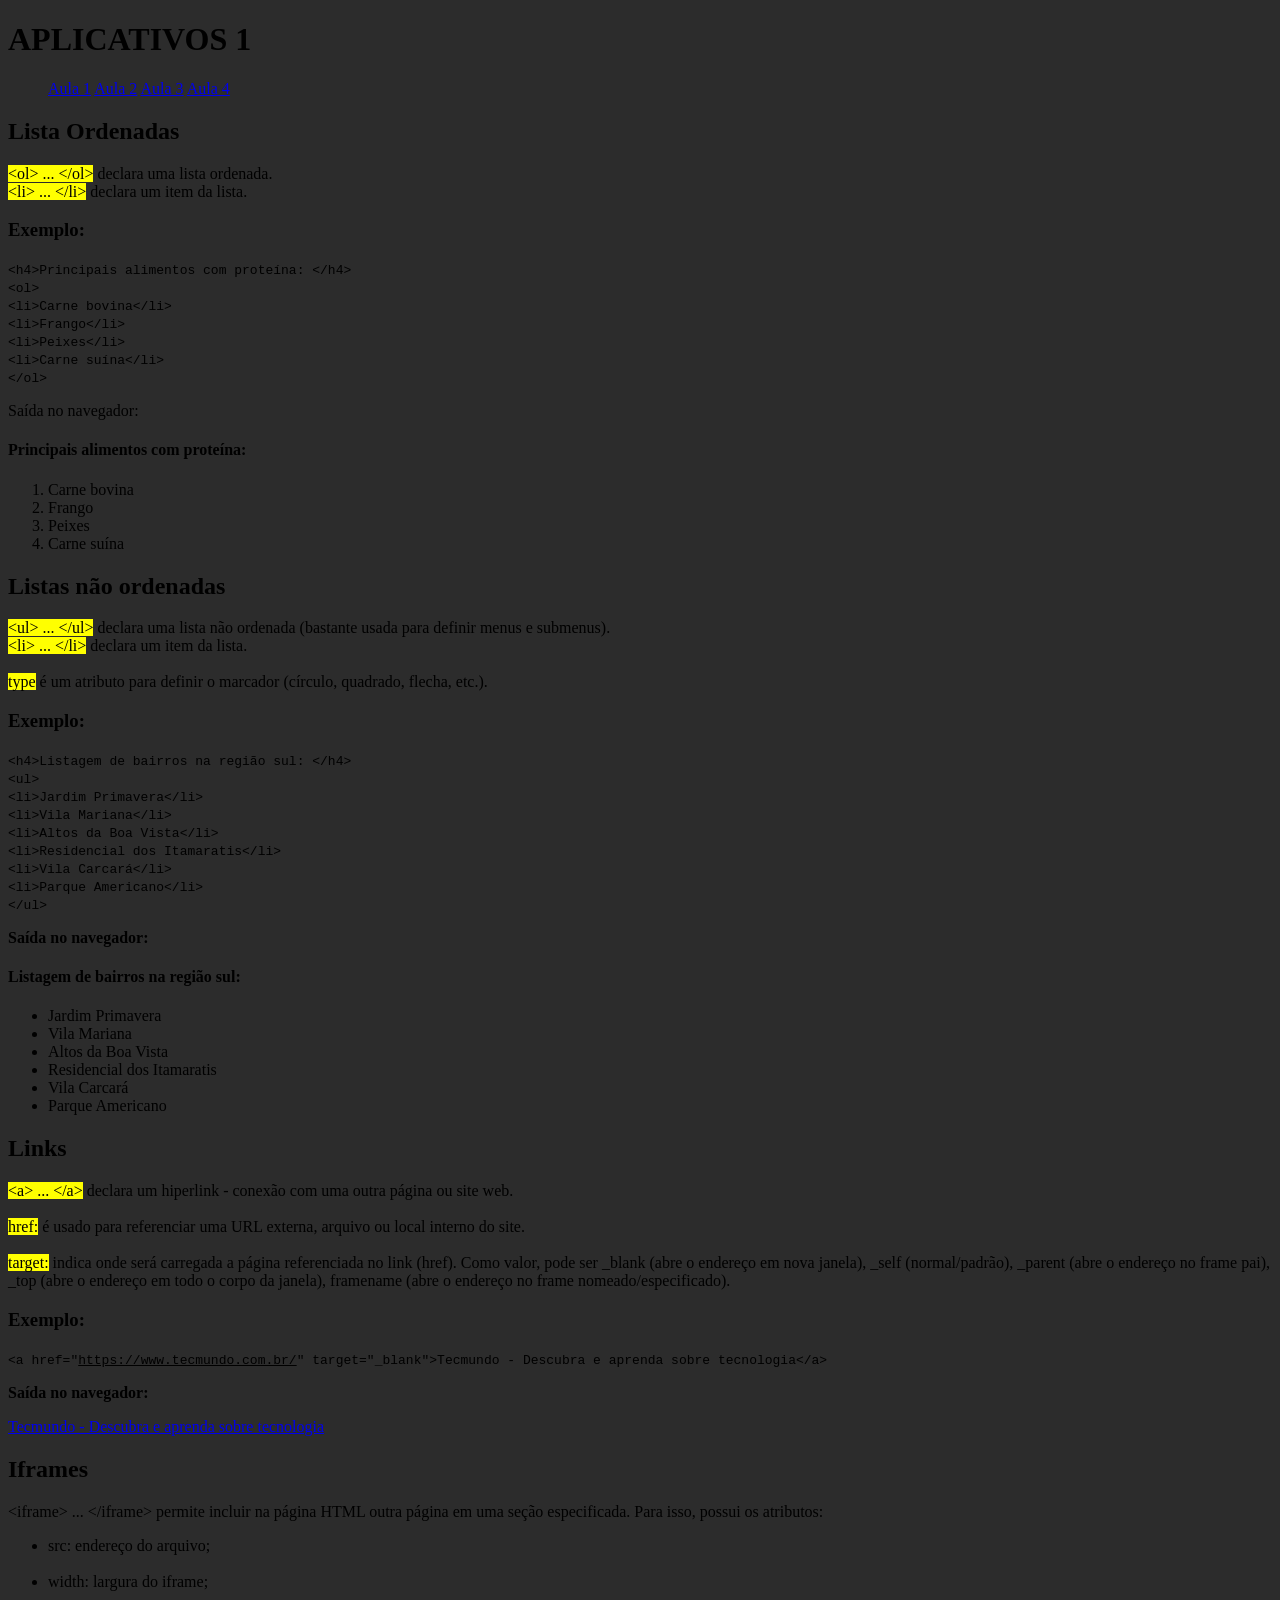
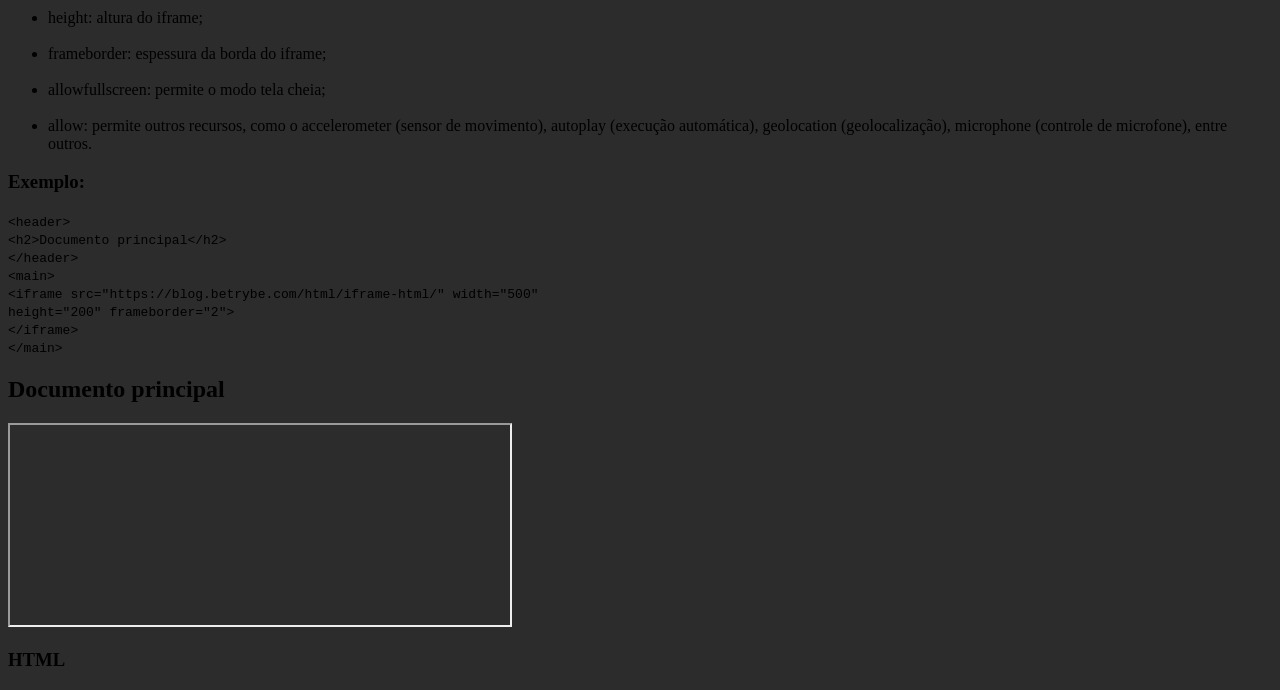
==== Aplicativos/aula2.html @ 01463b12 "aula3 e aula4 completas, começo css" ====
<!DOCTYPE html>
<html lang="en">
<head>
    <meta charset="UTF-8">
    <meta name="viewport" content="width=device-width, initial-scale=1.0">
    <title>Aplicativos I</title>
    <link rel="stylesheet" href="style.css">
</head>
<body>
    <header><h1>APLICATIVOS 1</h1></header>
    <nav>
        <ul>
            <a href="index.html">Aula 1</a>
            <a href="aula2.html">Aula 2</a>
            <a href="aula3.html">Aula 3</a>
            <a href="aula4.html">Aula 4</a>
        </ul>

        <main>
            <div>
                <h2>Lista Ordenadas</h2>
                <p>
                    <mark>&ltol> ... &lt/ol></mark> declara uma lista ordenada.<br/>
                    <mark>&ltli> ... &lt/li></mark> declara um item da lista.
                </p>
                <h3>
                    Exemplo:
                </h3>
                <p>
                    <code>
                        &lth4>Principais alimentos com proteína: &lt/h4><br/>
                        &ltol><br/>
                        &ltli>Carne bovina&lt/li><br/>
                        &ltli>Frango&lt/li><br/>
                        &ltli>Peixes&lt/li><br/>
                        &ltli>Carne suína&lt/li><br/>
                        &lt/ol>
                    </code>
                </p>
                <p>
                    Saída no navegador:
                    <h4>Principais alimentos com proteína: </h4>
                    <ol>
                    <li>Carne bovina</li>
                    <li>Frango</li>
                    <li>Peixes</li>
                    <li>Carne suína</li>
                    </ol>
                </p>
            </div>
            <div>
                <h2>Listas não ordenadas</h2>
                <p>
                    <mark>&ltul> ... &lt/ul></mark> declara uma lista não ordenada (bastante usada para definir menus e
                    submenus).<br/>
                    <mark>&ltli> ... &lt/li></mark> declara um item da lista.<br/><br/>
                    <mark>type</mark> é um atributo para definir o marcador (círculo, quadrado, flecha, etc.).
                </p>
                <h3>Exemplo:</h3>
                <p>
                    <code>
                        &lth4>Listagem de bairros na região sul: &lt/h4><br/>
                        &ltul><br/>
                        &ltli>Jardim Primavera&lt/li><br/>
                        &ltli>Vila Mariana&lt/li><br/>
                        &ltli>Altos da Boa Vista&lt/li><br/>
                        &ltli>Residencial dos Itamaratis&lt/li><br/>
                        &ltli>Vila Carcará&lt/li><br/>
                        &ltli>Parque Americano&lt/li><br/>
                        &lt/ul><br/>
                    </code>
                </p>
                <p>
                    <strong>Saída no navegador:</strong>
                </p>
                <h4>Listagem de bairros na região sul: </h4>
                    <ul>
                        <li>Jardim Primavera</li>
                        <li>Vila Mariana</li>
                        <li>Altos da Boa Vista</li>
                        <li>Residencial dos Itamaratis</li>
                        <li>Vila Carcará</li>
                        <li>Parque Americano</li>
                    </ul>
            </div>

            <div>
                <h2>Links</h2>
                <p>
                    <mark>&lta> ... &lt/a></mark> declara um hiperlink - conexão com uma outra página ou site web.<br/><br/>
                    <mark>href:</mark> é usado para referenciar uma URL externa, arquivo ou local interno do site.<br/><br/>
                    <mark>target:</mark> indica onde será carregada a página referenciada no link (href). Como valor,
                    pode ser <span>_blank</span> (abre o endereço em nova janela), <span>_self</span> (normal/padrão), <span>_parent</span>
                    (abre o endereço no frame pai), <sapan>_top</sapan> (abre o endereço em todo o corpo da janela),
                    framename (abre o endereço no frame nomeado/especificado).
                </p>
                <h3>Exemplo:</h3>
                <p>
                    <code>
                        &lta href="<span><u>https://www.tecmundo.com.br/</u></span>" target="_blank">Tecmundo - Descubra e
                        aprenda sobre tecnologia&lt/a>
                    </code>
                </p>
                <p>
                    <strong>Saída no navegador:</strong>
                </p>
                <a href="https://www.tecmundo.com.br/" target="_blank">Tecmundo - Descubra e
                aprenda sobre tecnologia</a>
            </div>

            <div>
                <h2>Iframes</h2>
                <p>
                    &ltiframe> ... &lt/iframe> permite incluir na página HTML outra página em uma
                    seção especificada. Para isso, possui os atributos:
                    <ul>
                        <li><span>src:</span> endereço do arquivo;</li><br/>
                        <li><span>width:</span> largura do iframe;</li><br/>
                        <li><span>height:</span> altura do iframe;</li><br/>
                        <li><span>frameborder:</span> espessura da borda do iframe;</li><br/>
                        <li><span>allowfullscreen:</span> permite o modo tela cheia;</li><br/>
                        <li><span>allow:</span> permite outros recursos, como o accelerometer (sensor de
                            movimento), autoplay (execução automática), geolocation (geolocalização),
                            microphone (controle de microfone), entre outros.
                        </li>
                    </ul>
                </p>
                <h3>Exemplo:</h3>
                <p>
                    <code>
                        &ltheader><br/>
                            &lth2>Documento principal&lt/h2><br/>
                        &lt/header><br/>
                        &ltmain><br/>
                            &ltiframe src="https://blog.betrybe.com/html/iframe-html/" width="500"<br/>
                            height="200" frameborder="2"><br/>
                        &lt/iframe><br/>
                        &lt/main>
                    </code>
                </p>
                <p>
                    <strong></strong>
                </p>
                <header>
                    <h2>Documento principal</h2>
                </header>
                <main>
                    <iframe src="https://blog.betrybe.com/html/iframe-html/" width="500"
                        height="200" frameborder="2">
                    </iframe>
                </main>
            </div>
        </main>
    </nav>
</body>
<footer>
    <h3>HTML</h3>
</footer>
</html>
---- Aplicativos/style.css ----
body{
    background-color: rgb(44, 44, 44);
}
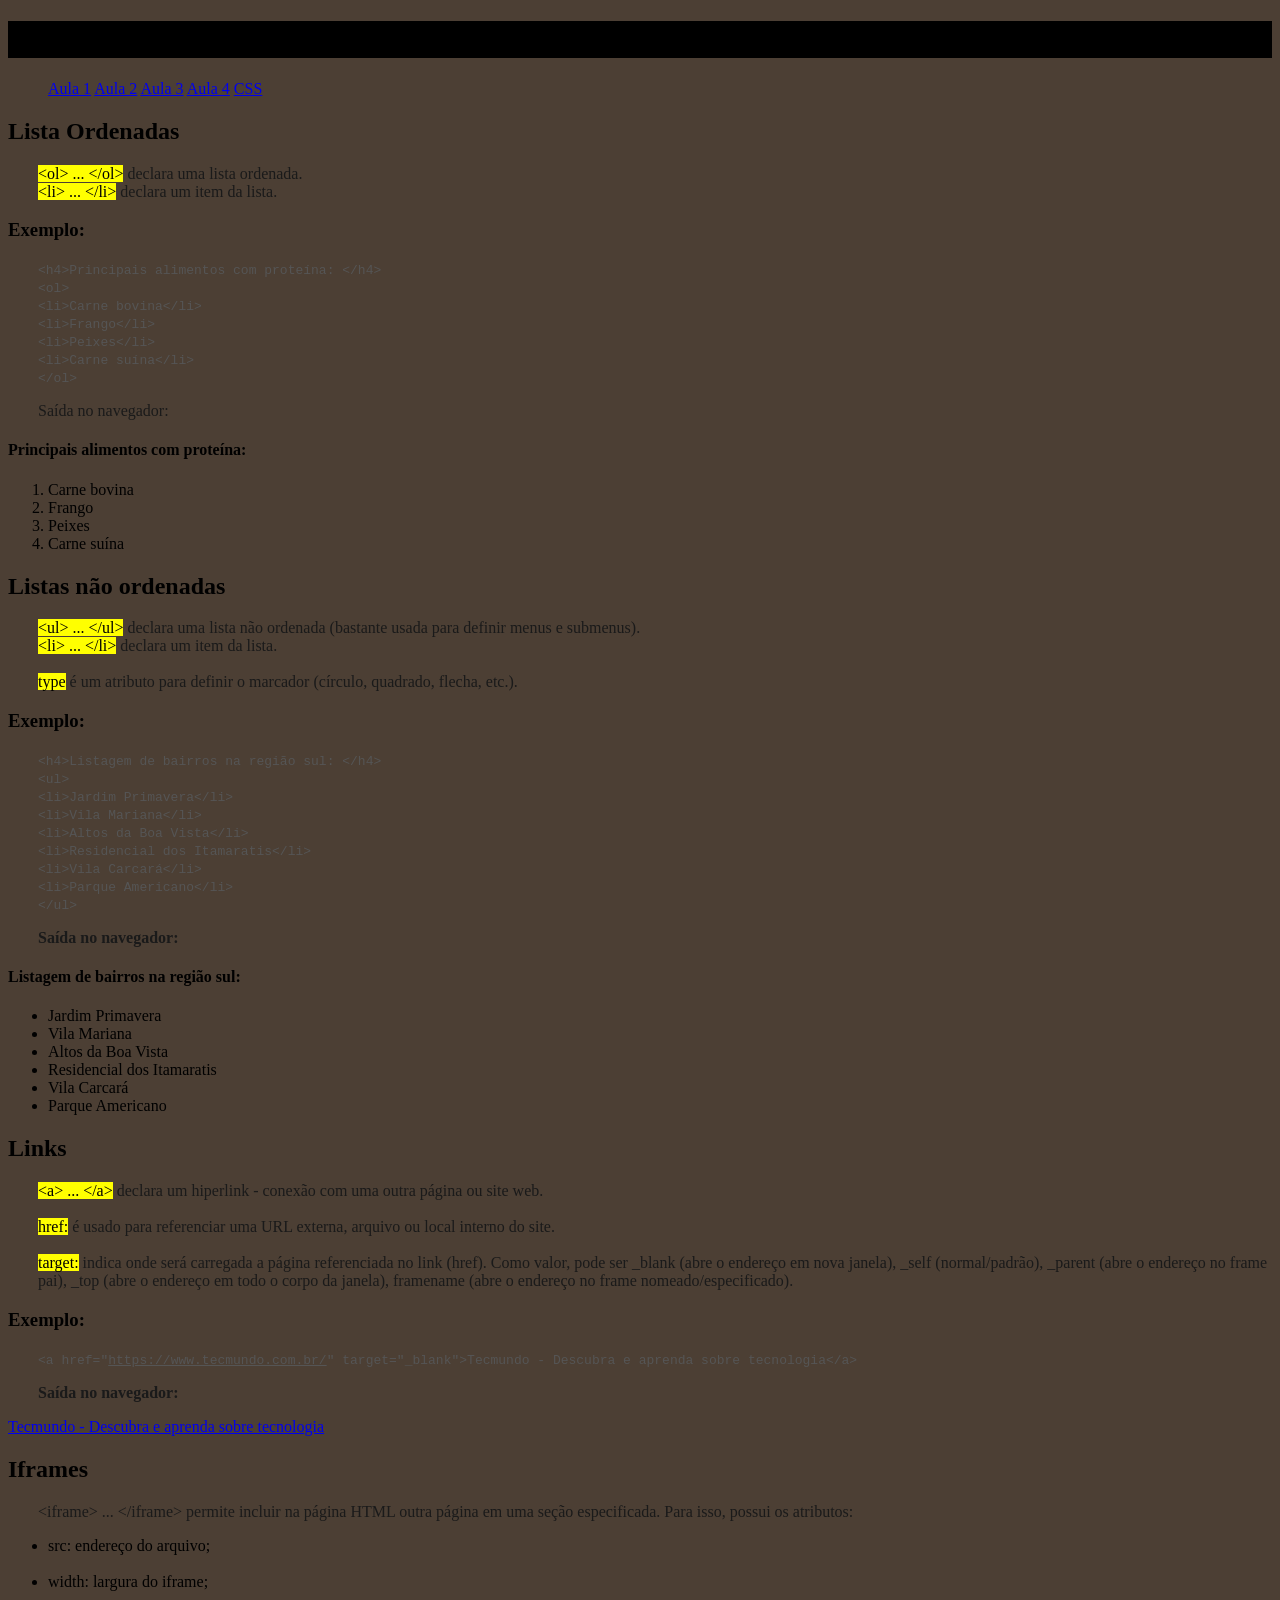
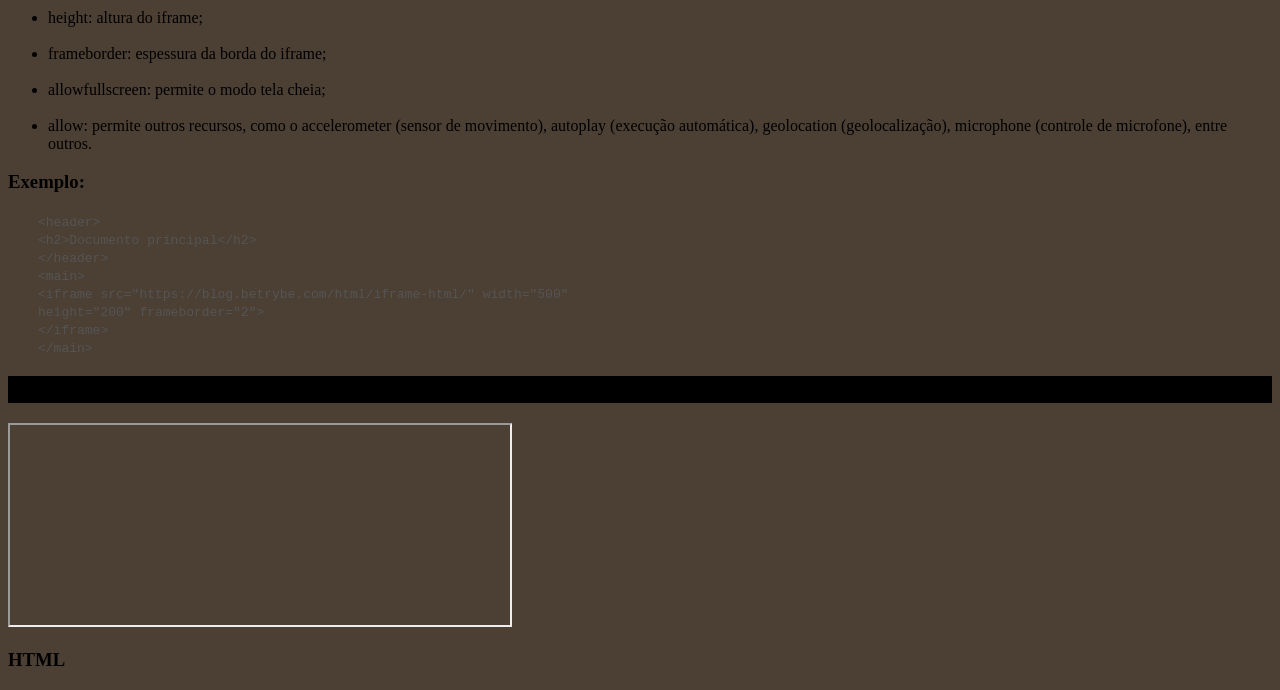
==== commit 46e9a332: "damkf" ====
--- a/Aplicativos/aula2.html
+++ b/Aplicativos/aula2.html
@@ -14,6 +14,7 @@
             <a href="aula2.html">Aula 2</a>
             <a href="aula3.html">Aula 3</a>
             <a href="aula4.html">Aula 4</a>
+            <a href="CSS.html">CSS</a>
         </ul>
 
         <main>
--- a/Aplicativos/style.css
+++ b/Aplicativos/style.css
@@ -1,3 +1,50 @@
 body{
-    background-color: rgb(44, 44, 44);
+    background-color: rgb(76, 63, 52);
+}
+
+header{
+    background-color: black;
+}
+
+.html-t1{
+    color: #E44D26;
+    background-color: #FDEBD0;
+}
+
+.html-t2{
+    color: #F06529
+}
+
+.html-t3{
+    color: rgb(204, 72, 32);
+    margin-left: 14px;
+    font-size: 30px;
+}
+
+.html-t4{
+    color: rgb(205, 30, 32);
+    margin-left: 30px;
+}
+
+p{
+    color:#1A1A1A;
+    margin-left: 30px;
+}
+
+code{
+    color: #555555; 
+}
+
+.html{
+    background-color: #FDEBD0;
+    width: 100%;
+    height: 70%;
+    position: relative;
+    border-radius: 4px;
+}
+
+video{
+    display: flex;
+    align-items: center;
+    background-color: #555555;
 }
